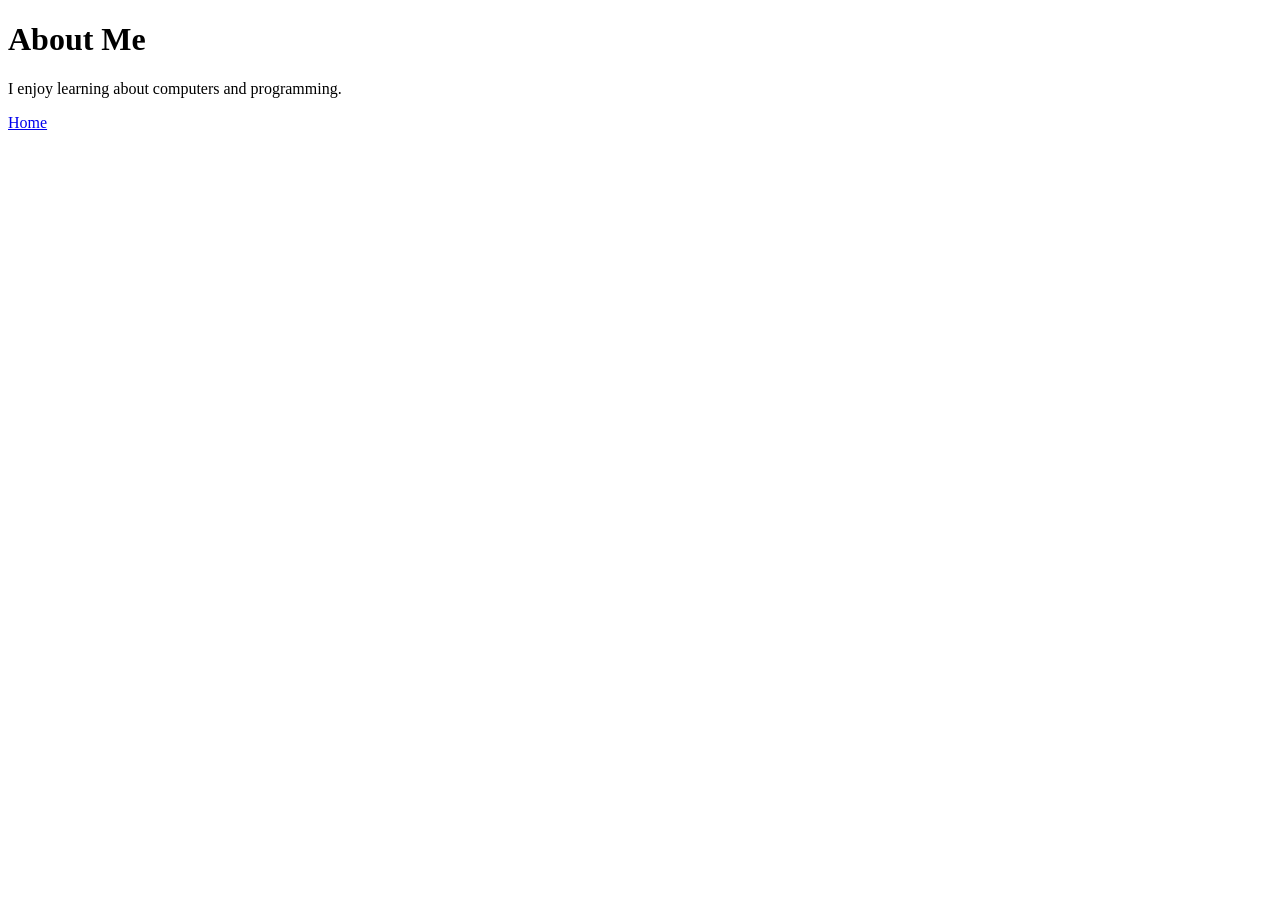
==== about.html @ 9666d95e "Add about page" ====
<!DOCTYPE html><html><head><title>About Me</title><link rel="stylesheet" href="style.css"></head><body><h1>About Me</h1><p>I enjoy learning about computers and programming.</p><a href="index.html">Home</a></body></html>
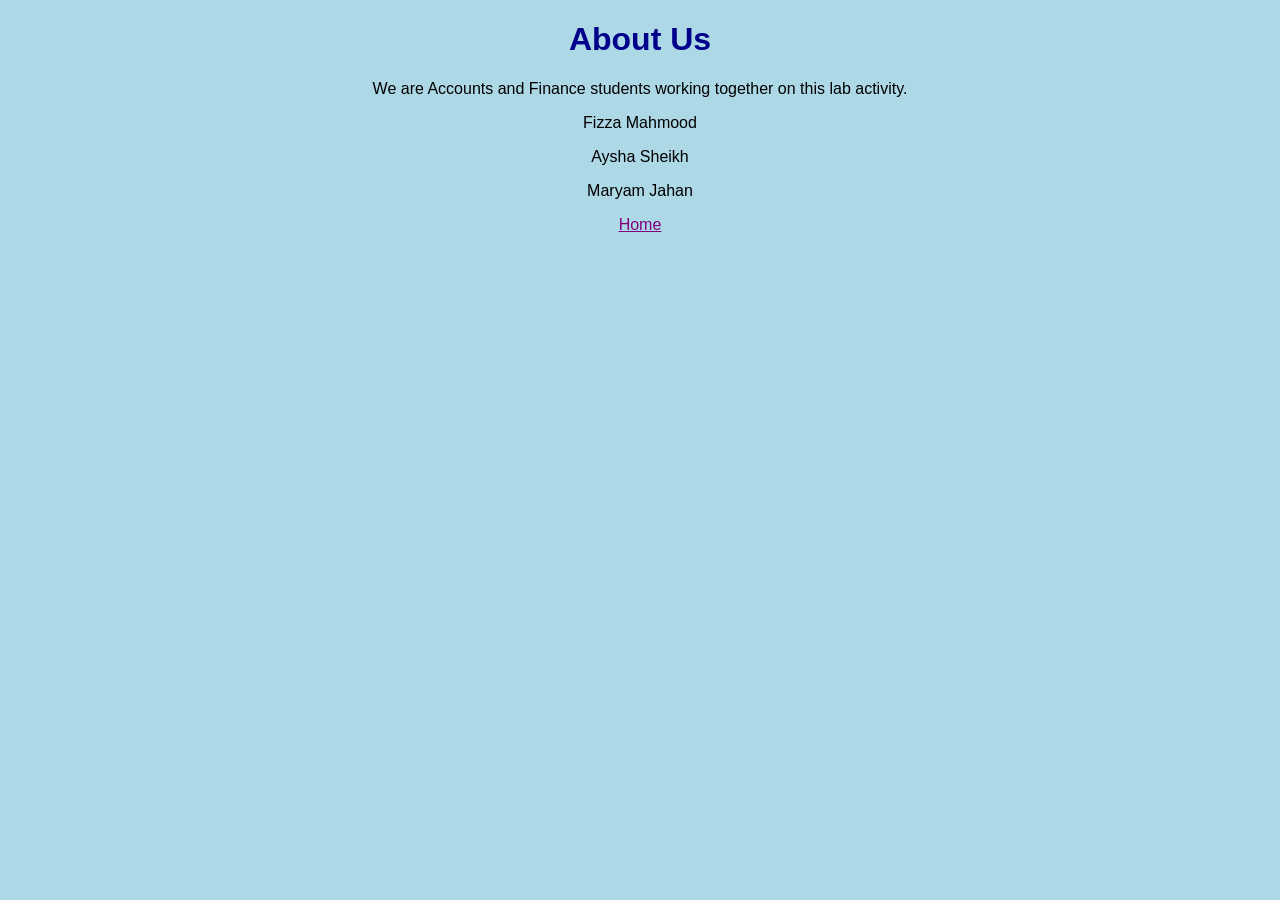
==== commit 562700a3: "Update group student information" ====
--- a/about.html
+++ b/about.html
@@ -1 +1 @@
-<!DOCTYPE html><html><head><title>About Me</title><link rel="stylesheet" href="style.css"></head><body><h1>About Me</h1><p>I enjoy learning about computers and programming.</p><a href="index.html">Home</a></body></html>+<!DOCTYPE html><html><head><title>About Us</title><link rel="stylesheet" href="style.css"></head><body><h1>About Us</h1><p>We are Accounts and Finance students working together on this lab activity.</p><p>Fizza Mahmood</p><p>Aysha Sheikh</p><p>Maryam Jahan</p><a href="index.html">Home</a></body></html>
--- a/style.css
+++ b/style.css
@@ -0,0 +1,3 @@
+body { background: lightblue; font-family: Arial, sans-serif; text-align: center; }
+h1 { color: darkblue; }
+a { color: purple; }
